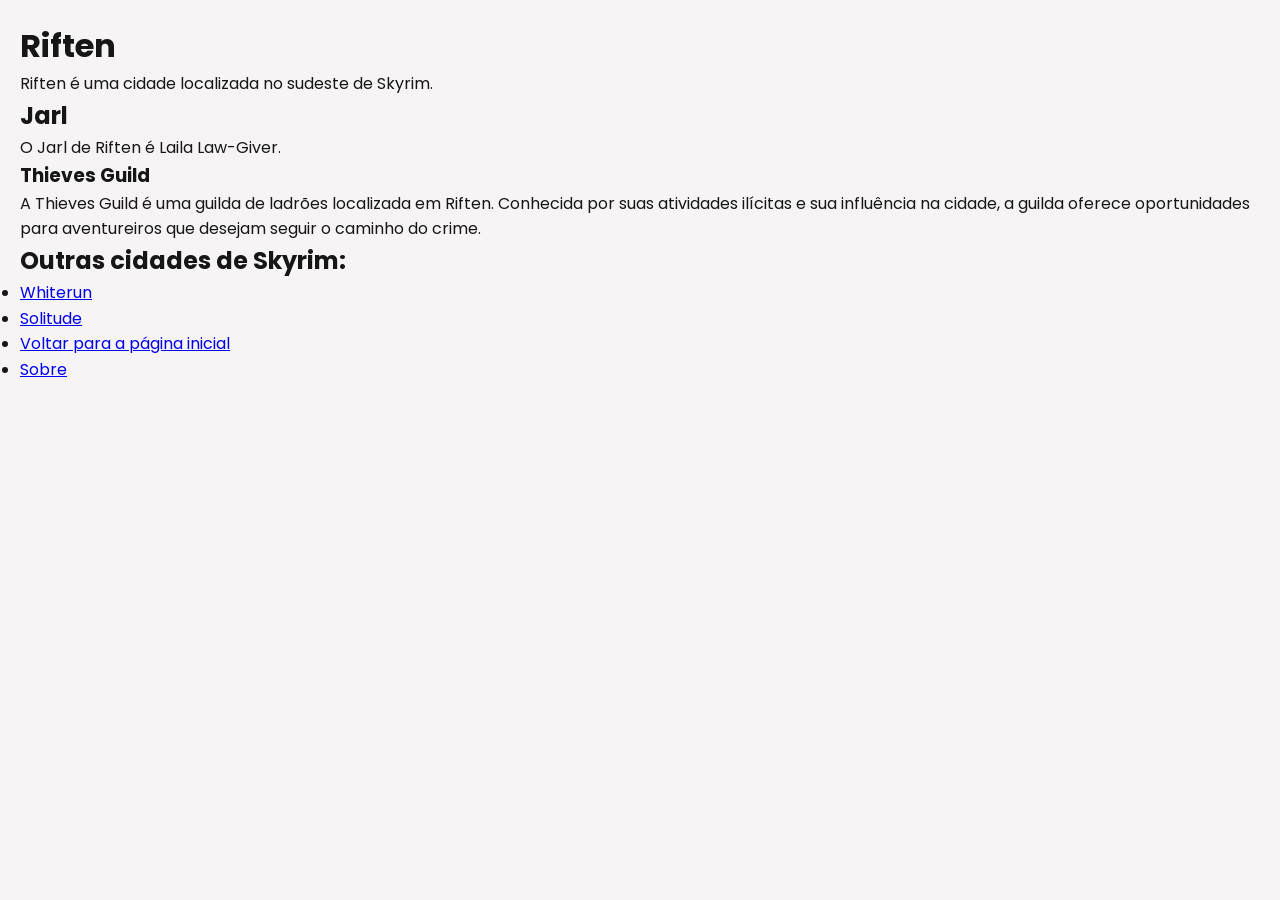
==== riften.html @ c35c6330 "Primeiro commit" ====
<!DOCTYPE html>
<html lang="pt-BR">
<head>
    <meta charset="UTF-8">
    <meta name="viewport" content="width=device-width, initial-scale=1.0">
    <title>Riften - Wiki de Skyrim</title>
    <link rel="stylesheet" href="styles.css">
</head>
<body>
    <h1>Riften</h1>

    <p>
        Riften é uma cidade localizada no sudeste de Skyrim.
    </p>

    <h2>Jarl</h2>

    <p>
        O Jarl de Riften é Laila Law-Giver.
    </p>

    <h3>Thieves Guild</h3>

    <p>
        A Thieves Guild é uma guilda de ladrões localizada em Riften. Conhecida por suas atividades ilícitas e sua influência na cidade, a guilda oferece oportunidades para aventureiros que desejam seguir o caminho do crime.
    </p>

    <h2>Outras cidades de Skyrim:</h2>
    <ul>
        <li><a href="whiterun.html">Whiterun</a></li>
        <li><a href="solitude.html">Solitude</a></li>
    </ul>

    <ul>
        <li><a href="index.html">Voltar para a página inicial</a></li>
        <li><a href="sobre.html">Sobre</a></li>
    </ul>
</body>
</html>
---- styles.css ----
@import url('https://fonts.googleapis.com/css2?family=Poppins:ital,wght@0,100;0,200;0,300;0,400;0,500;0,600;0,700;0,800;0,900;1,100;1,200;1,300;1,400;1,500;1,600;1,700;1,800;1,900&display=swap');
* {
    margin: 0;
    padding: 0;
    box-sizing: border-box;
    font-family: 'Poppins', sans-serif;
}

body {
    background-color: #dad3d33d;
    color: #161616;
    line-height: 1.6;
    padding: 20px;
}
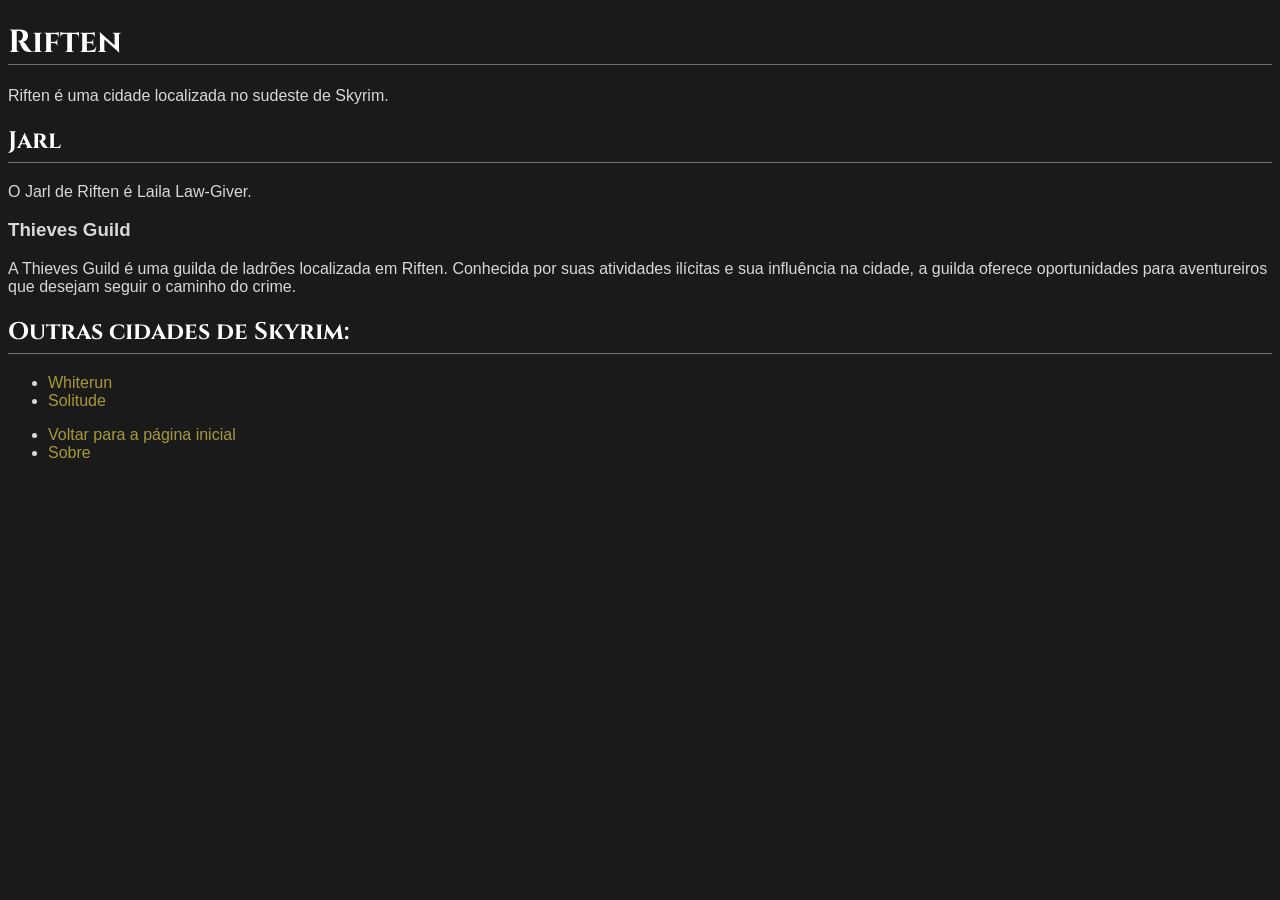
==== commit c7a5b1f9: "Alterações no CSS com mudança de background, fonte, imagem da logo e footeer." ====
--- a/riften.html
+++ b/riften.html
@@ -1,11 +1,13 @@
 <!DOCTYPE html>
 <html lang="pt-BR">
+
 <head>
     <meta charset="UTF-8">
     <meta name="viewport" content="width=device-width, initial-scale=1.0">
     <title>Riften - Wiki de Skyrim</title>
     <link rel="stylesheet" href="styles.css">
 </head>
+
 <body>
     <h1>Riften</h1>
 
@@ -22,7 +24,8 @@
     <h3>Thieves Guild</h3>
 
     <p>
-        A Thieves Guild é uma guilda de ladrões localizada em Riften. Conhecida por suas atividades ilícitas e sua influência na cidade, a guilda oferece oportunidades para aventureiros que desejam seguir o caminho do crime.
+        A Thieves Guild é uma guilda de ladrões localizada em Riften. Conhecida por suas atividades ilícitas e sua
+        influência na cidade, a guilda oferece oportunidades para aventureiros que desejam seguir o caminho do crime.
     </p>
 
     <h2>Outras cidades de Skyrim:</h2>
@@ -36,4 +39,5 @@
         <li><a href="sobre.html">Sobre</a></li>
     </ul>
 </body>
+
 </html>
--- a/styles.css
+++ b/styles.css
@@ -1,14 +1,64 @@
-@import url('https://fonts.googleapis.com/css2?family=Poppins:ital,wght@0,100;0,200;0,300;0,400;0,500;0,600;0,700;0,800;0,900;1,100;1,200;1,300;1,400;1,500;1,600;1,700;1,800;1,900&display=swap');
-* {
-    margin: 0;
-    padding: 0;
-    box-sizing: border-box;
-    font-family: 'Poppins', sans-serif;
+@import url('https://fonts.googleapis.com/css2?family=Cinzel:wght@700&display=swap');
+
+body {
+  background-color: #1a1a1a; 
+  color: #d8d8d8; 
+  font-family: Arial, sans-serif; 
 }
 
-body {
-    background-color: #dad3d33d;
-    color: #161616;
-    line-height: 1.6;
-    padding: 20px;
+h1 { 
+  font-family: 'Cinzel', serif; 
+  color: #ffffff;
+  border-bottom: 1px solid #727272; 
+  padding-bottom: 0px;
+}
+
+h2 {
+  font-family: 'Cinzel', serif; 
+  color: #ffffff;
+  border-bottom: 1px solid #727272; 
+  padding-bottom: 5px;
+}
+
+a {
+  color: #8da4c4; 
+  text-decoration: none; 
+}
+
+a:hover {
+  color: #ffffff; /* Fica branco quando passa o mouse por cima */
+}
+
+li a {
+  color: #a8983b; 
+  text-decoration: none; 
+} /* Cor dos links na lista */
+
+a {
+  color:  #a8983b; 
+  text-decoration: none; 
+} 
+
+.cabecalho {
+    display: flex;
+    align-items: center;
+    gap: 20px;
+}
+
+.cabecalho img {
+    width: 50px;
+    height: auto;
+}
+
+.cabecalho h1 {
+    margin: 0;
+}
+
+footer {
+    margin-top: 50px;
+    padding-top: 15px;
+    border-top: 1px solid #555;
+    color: #999;
+    font-size: 13px;
+    text-align: center;
 }
